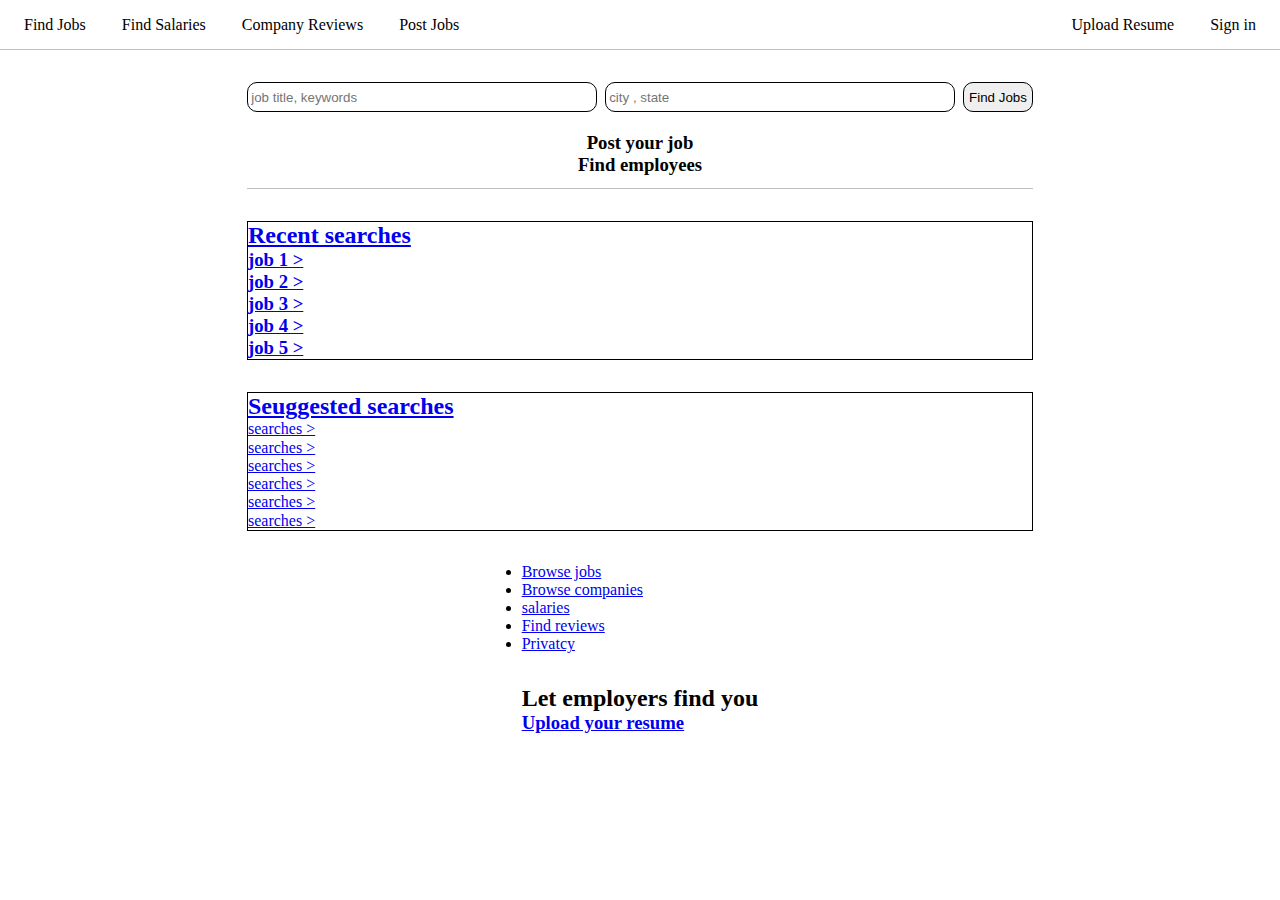
==== index.html @ a6ab8559 "home-page search section finished" ====
<!DOCTYPE html>
<html lang="en">
<head>
    <meta charset="UTF-8">
    <meta http-equiv="X-UA-Compatible" content="IE=edge">
    <meta name="viewport" content="width=device-width, initial-scale=1.0">
    <title>project</title>
    <link rel="stylesheet" href="style.css">
</head>
<body>
    <header>
        <section class="left-header">
            <nav>
                <ul class="left-nav">
                    <li class="left-nav-items"> <a href="#"> Find Jobs</a></li>
                    <li class="left-nav-items"><a href=""> Find Salaries</a> </li>
                    <li class="left-nav-items"> <a href="#">Company Reviews</a></li>
                    <li class="left-nav-items"> <a href="#">Post Jobs</a></li>
                </ul>
            </nav>
        </section>
        <section class="right-header">
            <nav class="right-nav">
                <ul class="right-nav">
                    <li class="upload"><a href="#">Upload Resume</a></li>
                    <li class="sign-in"><a href="#">Sign in</a></li>
                </ul>
            </nav>
        </section>
    </header>
    <main>
        <section class="search-section">
            <div class="search-section__">
            <input class="search-box" type="search" placeholder="job title, keywords">
            <input class="search-box" type="search" placeholder="city , state">
            <button class="search-button">Find Jobs</button>
            </div>
            <span class="post-find">
            <h3><a href="#">Post your job</a></h3>
            <h3><a href="#">Find employees</a></h3>
           </span>
        </section>
        <section class="recent-searches">
            <h2> <a href="#"> Recent searches</a></h2>
            <h3><a href="#">job 1  &gt;</a></h3>
            <h3><a href="#">job 2  &gt;</a></h3>
            <h3><a href="#">job 3  &gt;</a></h3>
            <h3><a href="#">job 4  &gt;</a></h3>
            <h3><a href="#">job 5  &gt;</a></h3>
        </section>
        <section class="suggested-searches">
            <h2> <a href="#"> Seuggested searches</a></h2>
            <div> <a href="#">searches  &gt;</a> </div>
            <div> <a href="#">searches  &gt;</a>  </div>
            <div> <a href="#">searches  &gt;</a>  </div>
            <div> <a href="#">searches  &gt;</a>  </div>
            <div> <a href="#">searches  &gt;</a>  </div>
            <div> <a href="#">searches  &gt;</a>  </div>
        </section>
    </main>    
    <footer>
        <section class="footer-nav">
        <ul>
            <li><a href="#"> Browse jobs</a></li>
            <li><a href="#"> Browse companies</a></li>
            <li><a href="#"> salaries</a></li>
            <li><a href="#"> Find reviews</a></li>
            <li><a href="#"> Privatcy</a></li>
        </ul>
        </section>
        <section class="footer-nav__">
            <h2> Let employers find you </h2>
            <h3> <a href="#">Upload your resume</a></h3>
        </section>
    </footer>
</body>
</html>
---- style.css ----
*{
    margin: 0;
    padding: 0;
    box-sizing: border-box;
}

header{
    display: grid;
    grid-template-columns: 1fr 1fr;
    height: 50px;
    border-bottom: 0.3px solid rgb(190, 190, 190);
    align-content: center; 
}

.left-header{
    display: grid;
    padding: 0.5rem;

}

.left-nav{
    list-style: none;
}

.left-nav a{
    text-decoration: none;  
    color: black;
}

.left-nav-items{
    display: inline;
    margin: 1rem;
}


.right-header{
    display: grid;
    justify-content: end;
    padding: 0.5rem;

}

.right-nav{
    list-style: none;
}

.right-nav a{
    text-decoration: none;  
    color: black;
}

.right-nav li{
    display: inline;
    margin: 1rem;
}


main{
    display: grid;
    grid-template-rows: 1fr 1fr 1fr;
    justify-content: center;
    gap: 2rem;
}

.search-section{
    margin-top: 2rem;
    display: grid;
    border-bottom:  0.3px solid rgb(190, 190, 190);
}

.search-section__{
    display: grid;
    grid-template-columns: 1fr 1fr 70px;
    grid-auto-flow: row;
    justify-content: center;
    gap: 0.5rem;
    
}

.search-box{
    width: 350px;
    height: 30px;
    border: solid 0.3px;
    border-radius: 10px;
    padding: 0.2rem;
    margin-bottom: 0.5rem;
}

.search-button{
    height: 30px;
    border: solid 0.3px;
    border-radius: 10px;
}

.post-find{
    text-align: center;
}

.post-find a{
    text-decoration: none;
    color: black;
}


.recent-searches{
    display: grid;
    border: 1px solid black;
}

.suggested-searches{
    display: grid;
    border: 1px solid black;
}


footer {
    margin-top: 2rem;
    display: grid;
    grid-template-rows: 1fr 1fr;
    justify-content: center;
    gap: 2rem ;
}
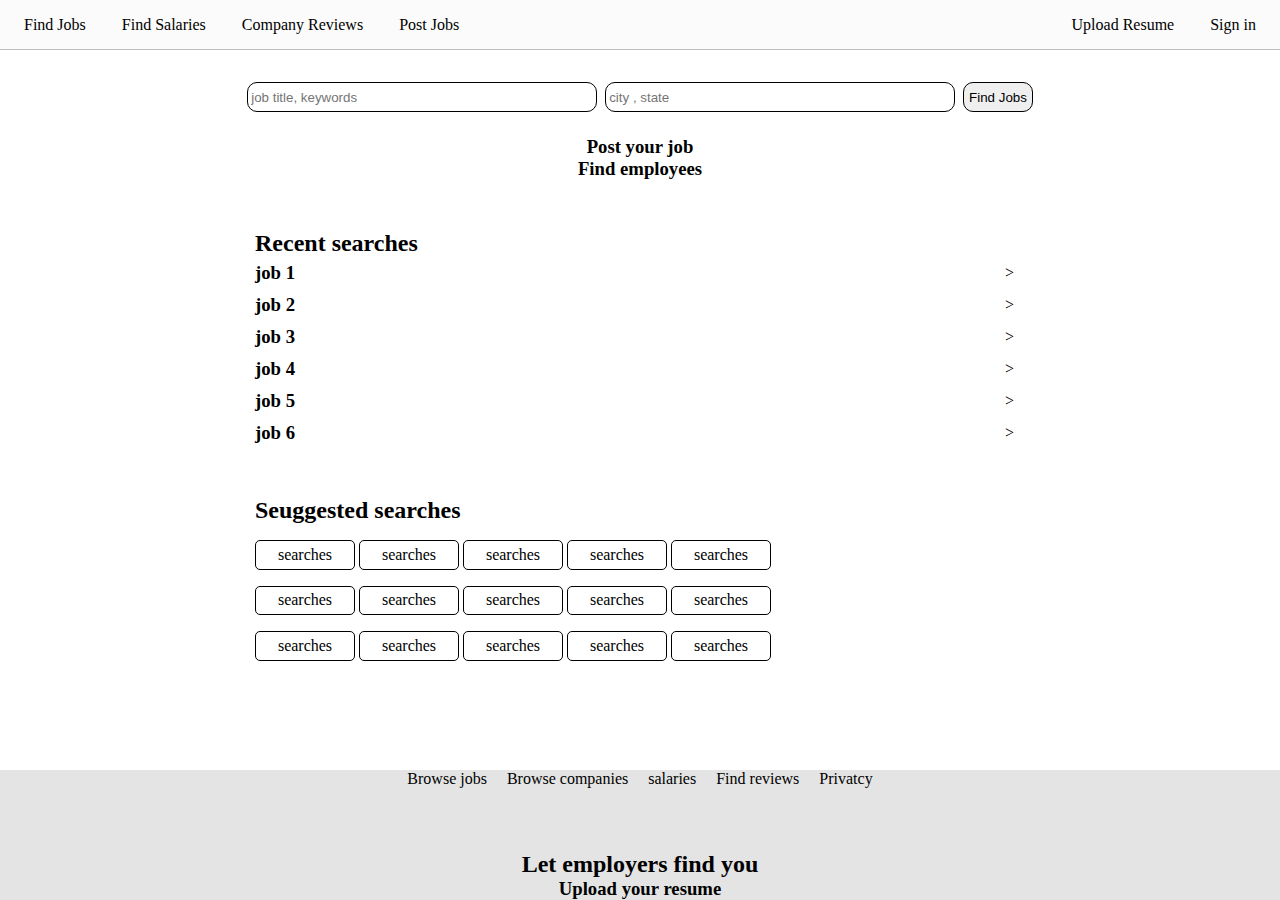
==== commit 6fe7b414: "home-page-template-finished" ====
--- a/index.html
+++ b/index.html
@@ -41,26 +41,48 @@
            </span>
         </section>
         <section class="recent-searches">
-            <h2> <a href="#"> Recent searches</a></h2>
-            <h3><a href="#">job 1  &gt;</a></h3>
-            <h3><a href="#">job 2  &gt;</a></h3>
-            <h3><a href="#">job 3  &gt;</a></h3>
-            <h3><a href="#">job 4  &gt;</a></h3>
-            <h3><a href="#">job 5  &gt;</a></h3>
+            <h2>Recent searches</h2>
+            <a  class="recent-searches-box" href="#"><h3>job 1 </h3>  &gt;</a>
+            <a  class="recent-searches-box" href="#"><h3>job 2 </h3>  &gt;</a>
+            <a  class="recent-searches-box" href="#"><h3>job 3 </h3>  &gt;</a>
+            <a  class="recent-searches-box" href="#"><h3>job 4 </h3>  &gt;</a>
+            <a  class="recent-searches-box" href="#"><h3>job 5 </h3>  &gt;</a>
+            <a  class="recent-searches-box" href="#"><h3>job 6 </h3>  &gt;</a>
         </section>
         <section class="suggested-searches">
-            <h2> <a href="#"> Seuggested searches</a></h2>
-            <div> <a href="#">searches  &gt;</a> </div>
-            <div> <a href="#">searches  &gt;</a>  </div>
-            <div> <a href="#">searches  &gt;</a>  </div>
-            <div> <a href="#">searches  &gt;</a>  </div>
-            <div> <a href="#">searches  &gt;</a>  </div>
-            <div> <a href="#">searches  &gt;</a>  </div>
-        </section>
+            <h2>Seuggested searches</h2>
+            <div class="suggested">
+                <span class="suggested__">
+                   <a class="suggested-box" href="#">searches  </a> 
+                   <a class="suggested-box" href="#">searches  </a>
+                   <a class="suggested-box" href="#">searches  </a>
+                   <a class="suggested-box" href="#">searches  </a>
+                   <a class="suggested-box" href="#">searches  </a>
+                </span>
+            </div>
+            <div class="suggested">
+                <span class="suggested__">
+                   <a class="suggested-box" href="#">searches  </a> 
+                   <a class="suggested-box" href="#">searches  </a>
+                   <a class="suggested-box" href="#">searches  </a>
+                   <a class="suggested-box" href="#">searches  </a>
+                   <a class="suggested-box" href="#">searches  </a>
+                </span>
+            </div>
+            <div class="suggested">
+                <span class="suggested__">
+                   <a class="suggested-box" href="#">searches  </a> 
+                   <a class="suggested-box" href="#">searches  </a>
+                   <a class="suggested-box" href="#">searches  </a>
+                   <a class="suggested-box" href="#">searches  </a>
+                   <a class="suggested-box" href="#">searches  </a>
+                </span>
+            </div>
+            
     </main>    
     <footer>
         <section class="footer-nav">
-        <ul>
+        <ul class="footer-nav-menu">
             <li><a href="#"> Browse jobs</a></li>
             <li><a href="#"> Browse companies</a></li>
             <li><a href="#"> salaries</a></li>
--- a/style.css
+++ b/style.css
@@ -10,6 +10,7 @@
     height: 50px;
     border-bottom: 0.3px solid rgb(190, 190, 190);
     align-content: center; 
+    background-color: rgba(199, 199, 199, 0.068);
 }
 
 .left-header{
@@ -57,7 +58,7 @@
 
 main{
     display: grid;
-    grid-template-rows: 1fr 1fr 1fr;
+    /* grid-template-rows: 1fr 1fr 1fr; */
     justify-content: center;
     gap: 2rem;
 }
@@ -65,7 +66,8 @@
 .search-section{
     margin-top: 2rem;
     display: grid;
-    border-bottom:  0.3px solid rgb(190, 190, 190);
+    grid-template-rows: 1fr 1fr;
+    /* border-bottom:  0.3px solid rgb(190, 190, 190); */
 }
 
 .search-section__{
@@ -74,6 +76,7 @@
     grid-auto-flow: row;
     justify-content: center;
     gap: 0.5rem;
+    margin-bottom: 1rem;
     
 }
 
@@ -104,12 +107,44 @@
 
 .recent-searches{
     display: grid;
-    border: 1px solid black;
+    padding: 0.5rem;
 }
+
+.recent-searches-box{
+    display: grid;
+    grid-template-columns: 1fr 20px;
+    text-decoration: none;
+    color: black;
+    line-height: 2rem;
+}
+
+
 
 .suggested-searches{
     display: grid;
+    padding: 0.5rem;
+    gap: 1rem;
+}
+.suggested{
+    display: grid;
+    grid-template-columns:repeat(4 1fr);
+    
+}
+
+
+.suggested-box{
     border: 1px solid black;
+    display: grid;
+    grid-auto-flow: row;
+    width: 100px;
+    display: inline-block;
+    text-decoration: none;
+    padding: 0.3rem;
+    border-radius: 5px;
+    text-align: center;
+    color: black;
+ 
+
 }
 
 
@@ -119,5 +154,32 @@
     grid-template-rows: 1fr 1fr;
     justify-content: center;
     gap: 2rem ;
+    position: absolute;
+    bottom: 0%;
+    width: 100%; 
+    background-color: rgba(199, 199, 199, 0.486);
 }
 
+
+.footer-nav-menu{
+    list-style: none;
+}
+
+.footer-nav-menu li{
+    display: inline;
+    padding: 0.5rem;
+}
+.footer-nav-menu a{
+    text-decoration: none;
+    color: black;
+}
+
+
+.footer-nav__{
+    text-align: center;
+}
+
+.footer-nav__ a{
+    color: black;
+    text-decoration: none;
+}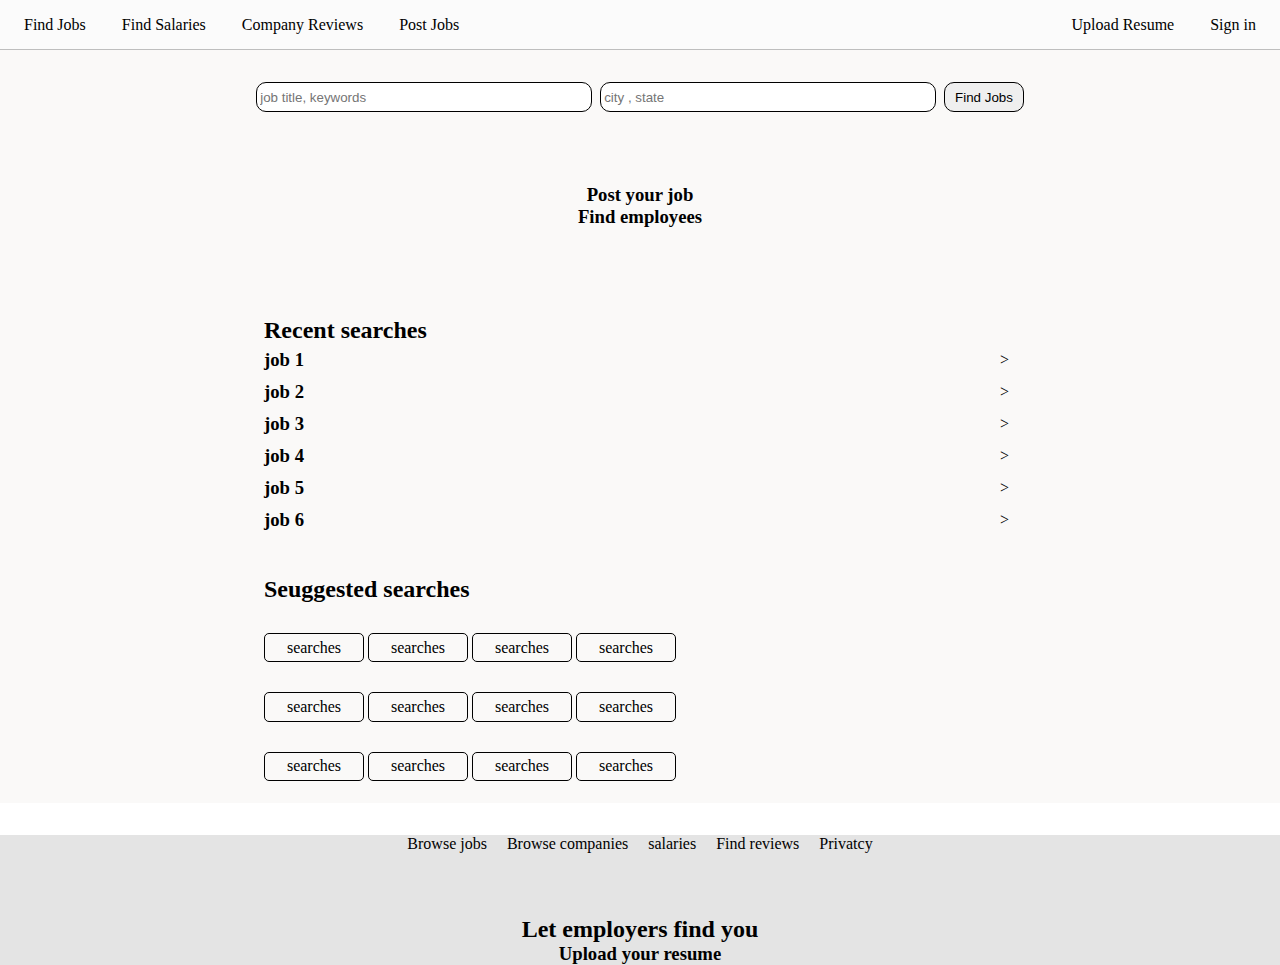
==== commit 914747a9: "bug fixed" ====
--- a/index.html
+++ b/index.html
@@ -22,8 +22,8 @@
         <section class="right-header">
             <nav class="right-nav">
                 <ul class="right-nav">
-                    <li class="upload"><a href="#">Upload Resume</a></li>
-                    <li class="sign-in"><a href="#">Sign in</a></li>
+                    <li class="upload"><a href="/pages/uploadcv.html">Upload Resume</a></li>
+                    <li class="sign-in"><a href="/pages/signin.html">Sign in</a></li>
                 </ul>
             </nav>
         </section>
@@ -57,7 +57,6 @@
                    <a class="suggested-box" href="#">searches  </a>
                    <a class="suggested-box" href="#">searches  </a>
                    <a class="suggested-box" href="#">searches  </a>
-                   <a class="suggested-box" href="#">searches  </a>
                 </span>
             </div>
             <div class="suggested">
@@ -66,13 +65,11 @@
                    <a class="suggested-box" href="#">searches  </a>
                    <a class="suggested-box" href="#">searches  </a>
                    <a class="suggested-box" href="#">searches  </a>
-                   <a class="suggested-box" href="#">searches  </a>
                 </span>
             </div>
             <div class="suggested">
                 <span class="suggested__">
                    <a class="suggested-box" href="#">searches  </a> 
-                   <a class="suggested-box" href="#">searches  </a>
                    <a class="suggested-box" href="#">searches  </a>
                    <a class="suggested-box" href="#">searches  </a>
                    <a class="suggested-box" href="#">searches  </a>
@@ -92,7 +89,7 @@
         </section>
         <section class="footer-nav__">
             <h2> Let employers find you </h2>
-            <h3> <a href="#">Upload your resume</a></h3>
+            <h3> <a href="/pages/uploadcv.html">Upload your resume</a></h3>
         </section>
     </footer>
 </body>
--- a/style.css
+++ b/style.css
@@ -58,21 +58,22 @@
 
 main{
     display: grid;
-    /* grid-template-rows: 1fr 1fr 1fr; */
-    justify-content: center;
-    gap: 2rem;
+    grid-template-rows: 1fr 1fr 1fr;
+    justify-content: center;
+    gap: 1.5rem;
+    background-color: #faf9f8;
 }
 
 .search-section{
     margin-top: 2rem;
     display: grid;
     grid-template-rows: 1fr 1fr;
-    /* border-bottom:  0.3px solid rgb(190, 190, 190); */
+    width: 60vw;
 }
 
 .search-section__{
     display: grid;
-    grid-template-columns: 1fr 1fr 70px;
+    grid-template-columns: 1fr 1fr 5rem;
     grid-auto-flow: row;
     justify-content: center;
     gap: 0.5rem;
@@ -81,7 +82,6 @@
 }
 
 .search-box{
-    width: 350px;
     height: 30px;
     border: solid 0.3px;
     border-radius: 10px;
@@ -107,12 +107,13 @@
 
 .recent-searches{
     display: grid;
+    grid-template-rows: 1fr ;
     padding: 0.5rem;
 }
 
 .recent-searches-box{
     display: grid;
-    grid-template-columns: 1fr 20px;
+    grid-template-columns: 1fr 1rem;
     text-decoration: none;
     color: black;
     line-height: 2rem;
@@ -127,12 +128,14 @@
 }
 .suggested{
     display: grid;
-    grid-template-columns:repeat(4 1fr);
+    grid-template-columns:1fr;
     
 }
 
 
 .suggested-box{
+    display: grid;
+    grid-auto-flow: row;
     border: 1px solid black;
     display: grid;
     grid-auto-flow: row;
@@ -154,9 +157,7 @@
     grid-template-rows: 1fr 1fr;
     justify-content: center;
     gap: 2rem ;
-    position: absolute;
     bottom: 0%;
-    width: 100%; 
     background-color: rgba(199, 199, 199, 0.486);
 }
 
@@ -182,4 +183,88 @@
 .footer-nav__ a{
     color: black;
     text-decoration: none;
+}
+
+
+
+
+.Sign-in-body{
+    margin: 200px;
+    display: grid;
+    grid-column: 1fr;
+    justify-content: center;
+}
+
+.sign-in-form{
+    display: grid;
+    justify-content: center;
+    align-items: center;
+    border: 0.3px solid black;
+    padding: 0.5rem;
+    margin: 0.8rem;
+    gap: 0.5rem;
+}
+
+.logo{
+    text-align: center;
+}
+
+.logo a{
+    text-decoration: none;
+    color: black;
+}
+
+.signin-logo a{
+    text-decoration: none;
+    color: black;
+}
+
+.signin__{
+    text-align: center;
+}
+.signin__ a{
+    text-decoration: none;
+    color: black;
+}
+
+.upload-cv-body{
+    display: grid;
+    justify-content: center;
+    margin: 100px;
+}
+
+.crete-account{
+    text-align: center;
+}
+
+.crete-account a{ 
+    text-decoration: none;
+    color: black;}
+
+.textarea{
+    resize:none
+}
+.sign-in-form h2{
+    font-weight: 300;
+}
+
+.sign-up-button{
+    margin-top: 1rem;
+    width: 100%;
+    height: 25px;
+    border-radius: 5px;
+    border: 0.3px solid black;
+}
+
+.sign-in-button{
+    margin-top: 1rem;
+    width: 100%;
+    height: 25px;
+    border-radius: 5px;
+    border: 0.3px solid black;
+}
+
+
+@media screen and (max-width: 500px) {
+
 }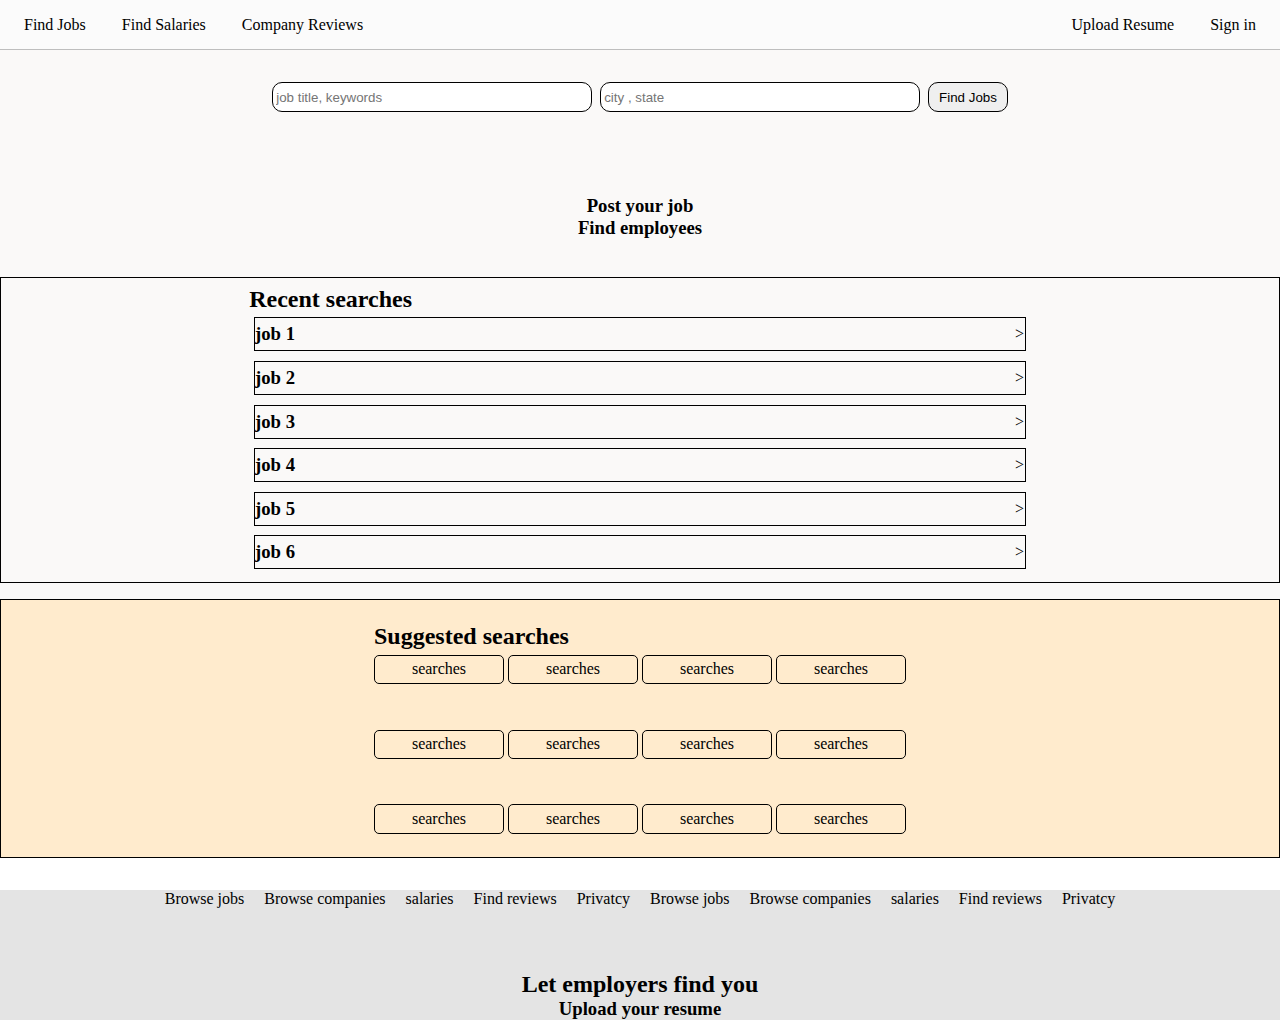
==== commit 02328f7a: "compay reviews  page css finished" ====
--- a/index.html
+++ b/index.html
@@ -13,9 +13,8 @@
             <nav>
                 <ul class="left-nav">
                     <li class="left-nav-items"> <a href="#"> Find Jobs</a></li>
-                    <li class="left-nav-items"><a href=""> Find Salaries</a> </li>
-                    <li class="left-nav-items"> <a href="#">Company Reviews</a></li>
-                    <li class="left-nav-items"> <a href="#">Post Jobs</a></li>
+                    <li class="left-nav-items"><a href="#"> Find Salaries</a> </li>
+                    <li class="left-nav-items"> <a href="/pages/companyreviews.html">Company Reviews</a></li>
                 </ul>
             </nav>
         </section>
@@ -41,17 +40,20 @@
            </span>
         </section>
         <section class="recent-searches">
-            <h2>Recent searches</h2>
+            
+            <div class="recent-searches__">
+                <h2>Recent searches</h2>
             <a  class="recent-searches-box" href="#"><h3>job 1 </h3>  &gt;</a>
             <a  class="recent-searches-box" href="#"><h3>job 2 </h3>  &gt;</a>
             <a  class="recent-searches-box" href="#"><h3>job 3 </h3>  &gt;</a>
             <a  class="recent-searches-box" href="#"><h3>job 4 </h3>  &gt;</a>
             <a  class="recent-searches-box" href="#"><h3>job 5 </h3>  &gt;</a>
             <a  class="recent-searches-box" href="#"><h3>job 6 </h3>  &gt;</a>
+            </div>
         </section>
         <section class="suggested-searches">
-            <h2>Seuggested searches</h2>
             <div class="suggested">
+                <h2>Suggested searches</h2>
                 <span class="suggested__">
                    <a class="suggested-box" href="#">searches  </a> 
                    <a class="suggested-box" href="#">searches  </a>
@@ -75,11 +77,16 @@
                    <a class="suggested-box" href="#">searches  </a>
                 </span>
             </div>
-            
+        </section>
     </main>    
     <footer>
         <section class="footer-nav">
         <ul class="footer-nav-menu">
+            <li><a href="#"> Browse jobs</a></li>
+            <li><a href="#"> Browse companies</a></li>
+            <li><a href="#"> salaries</a></li>
+            <li><a href="#"> Find reviews</a></li>
+            <li><a href="#"> Privatcy</a></li>
             <li><a href="#"> Browse jobs</a></li>
             <li><a href="#"> Browse companies</a></li>
             <li><a href="#"> salaries</a></li>
--- a/style.css
+++ b/style.css
@@ -60,33 +60,37 @@
     display: grid;
     grid-template-rows: 1fr 1fr 1fr;
     justify-content: center;
-    gap: 1.5rem;
+    gap: 1rem;
     background-color: #faf9f8;
 }
 
 .search-section{
     margin-top: 2rem;
     display: grid;
+    justify-content: center;
     grid-template-rows: 1fr 1fr;
-    width: 60vw;
+    width: 100vw;
 }
 
 .search-section__{
     display: grid;
     grid-template-columns: 1fr 1fr 5rem;
     grid-auto-flow: row;
-    justify-content: center;
     gap: 0.5rem;
-    margin-bottom: 1rem;
+    /* margin-bottom: 1rem; */
     
 }
 
+
+
 .search-box{
+    display: grid;
+    width: 25vw;
     height: 30px;
     border: solid 0.3px;
     border-radius: 10px;
     padding: 0.2rem;
-    margin-bottom: 0.5rem;
+    /* margin-bottom: 0.5rem; */
 }
 
 .search-button{
@@ -104,32 +108,64 @@
     color: black;
 }
 
-
 .recent-searches{
     display: grid;
+    justify-content: center;
+    border: 1px solid black;
+    width: 100vw;
+    margin-top: -3rem;
+    /* background-color: blue; */
+    
+}
+.recent-searches__{
+    display: grid;
     grid-template-rows: 1fr ;
-    padding: 0.5rem;
+    padding: 0.5rem;   
 }
 
 .recent-searches-box{
     display: grid;
-    grid-template-columns: 1fr 1rem;
+    grid-template-columns: 1fr 10px;
+    gap: 45rem;
     text-decoration: none;
     color: black;
     line-height: 2rem;
-}
-
+    border: 1px solid   black;
+    margin: 0.3rem;
+}
+
+
+@media screen and (max-width: 800px ){
+    .recent-searches-box{
+        display: grid;
+        grid-template-columns: 1fr 10px;
+        gap: 20rem;
+        text-decoration: none;
+        color: black;
+        line-height: 2rem;
+        border: 1px solid   black;
+        margin: 0.3rem;
+    }    
+}
 
 
 .suggested-searches{
     display: grid;
-    padding: 0.5rem;
-    gap: 1rem;
-}
+    justify-content: center;
+    background-color: blanchedalmond;
+    border: 1px solid black;
+
+    /* padding: 0.5rem; */
+    /* gap: 2rem; */
+    /* background-color: blue; */
+}
+
 .suggested{
     display: grid;
+    gap: 0.3rem;
+    align-content: center;
+    /* border: 1px solid black; */
     grid-template-columns:1fr;
-    
 }
 
 
@@ -137,9 +173,8 @@
     display: grid;
     grid-auto-flow: row;
     border: 1px solid black;
-    display: grid;
-    grid-auto-flow: row;
-    width: 100px;
+    width: 130px;
+    align-content: center;
     display: inline-block;
     text-decoration: none;
     padding: 0.3rem;
@@ -265,6 +300,63 @@
 }
 
 
-@media screen and (max-width: 500px) {
-
-}+
+.reviews__ a{
+    text-decoration: none;
+    color: black;
+}
+
+.reviews__{
+    display: grid;
+    grid-template-rows: 1fr 1fr;
+    text-align: center;
+    margin-bottom: 2rem;
+}
+
+
+.company-sectoin{
+    display: grid;
+    grid-template-columns: repeat(3, 1fr);
+    gap: 0.5rem;
+    padding: 1rem;
+    height: 25rem;
+    margin-top: -4rem;
+    
+}
+
+.title__{
+    display: grid;
+    justify-content: center;
+    margin-top: -5rem;
+}
+
+
+.company-content{
+    border: 0.3px solid black;
+    display: grid;
+}
+
+.company-content__{
+    display: grid;
+    grid-template-columns: 40px 1fr;
+}
+
+.popular-companies{
+    display: grid;
+    border: 0.3px solid black;
+
+}
+
+.popular-companies__{
+    display: grid;
+    grid-template-columns: repeat(2, 1fr);
+    list-style: none;
+    justify-items: center;
+    color: rgb(102, 102, 102);
+}
+
+
+.popular-companies__ a{
+    color: rgb(102, 102, 102);
+    text-decoration: none;
+}
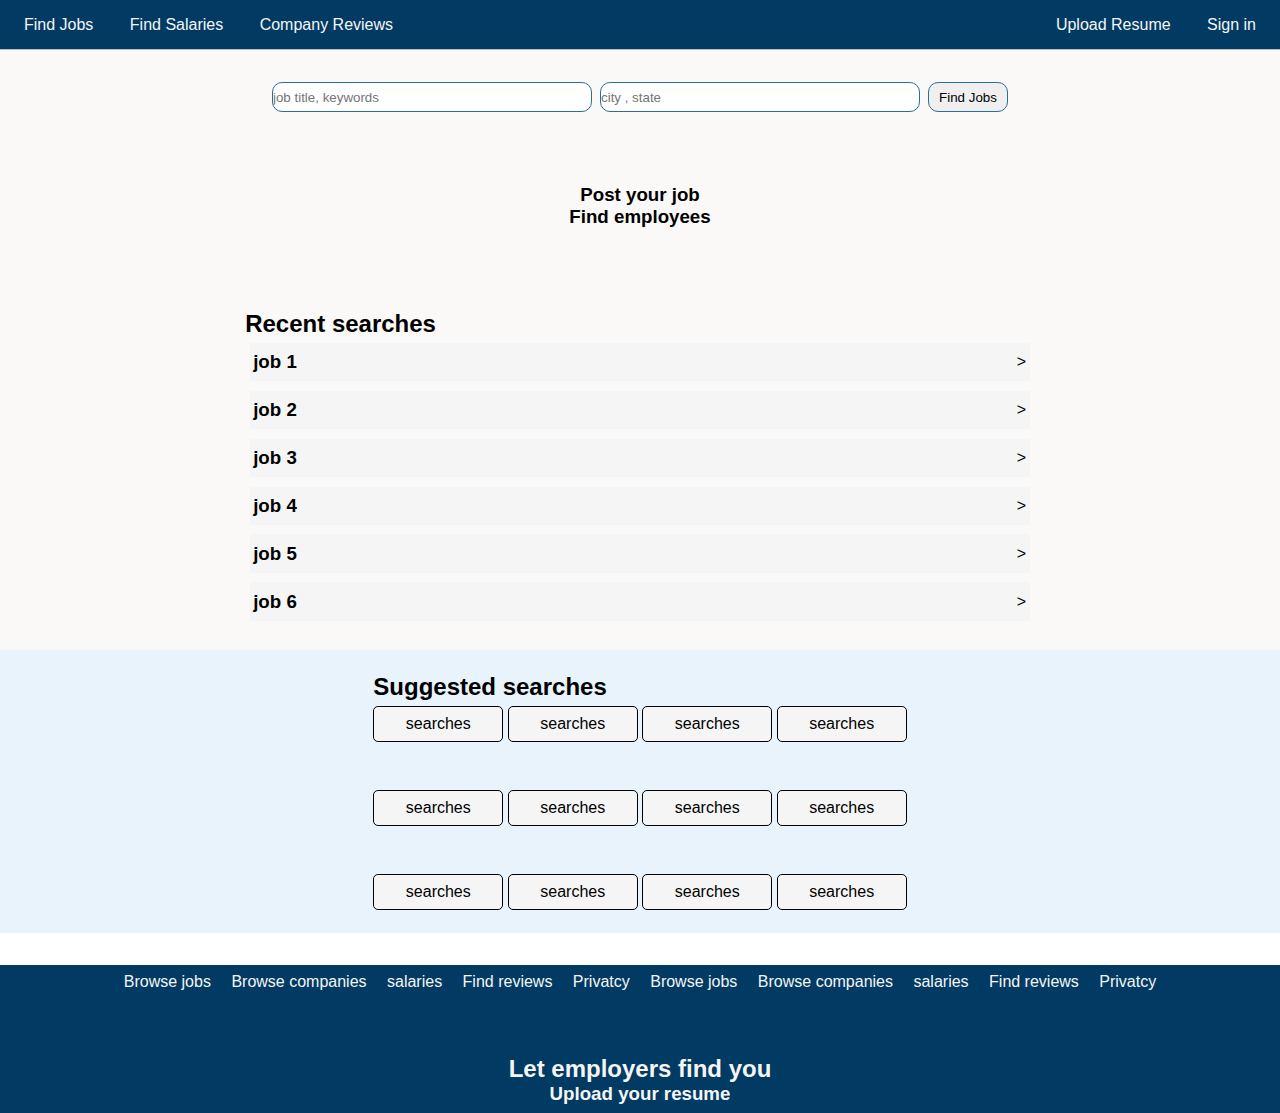
==== commit d46a9b15: "finished" ====
--- a/index.html
+++ b/index.html
@@ -13,8 +13,9 @@
             <nav>
                 <ul class="left-nav">
                     <li class="left-nav-items"> <a href="#"> Find Jobs</a></li>
-                    <li class="left-nav-items"><a href="#"> Find Salaries</a> </li>
+                    <li class="left-nav-items"><a href="/pages/slaries.html"> Find Salaries</a> </li>
                     <li class="left-nav-items"> <a href="/pages/companyreviews.html">Company Reviews</a></li>
+                    <li class="header-logo"><a href="#"><h1> LOGO</h1></a></li>
                 </ul>
             </nav>
         </section>
--- a/style.css
+++ b/style.css
@@ -10,7 +10,11 @@
     height: 50px;
     border-bottom: 0.3px solid rgb(190, 190, 190);
     align-content: center; 
-    background-color: rgba(199, 199, 199, 0.068);
+    background-color: #013a63;
+}
+
+body{
+    font-family: sans-serif;
 }
 
 .left-header{
@@ -20,12 +24,13 @@
 }
 
 .left-nav{
+
     list-style: none;
 }
 
 .left-nav a{
     text-decoration: none;  
-    color: black;
+    color: whitesmoke;;
 }
 
 .left-nav-items{
@@ -47,7 +52,7 @@
 
 .right-nav a{
     text-decoration: none;  
-    color: black;
+    color: whitesmoke;
 }
 
 .right-nav li{
@@ -87,19 +92,18 @@
     display: grid;
     width: 25vw;
     height: 30px;
-    border: solid 0.3px;
     border-radius: 10px;
-    padding: 0.2rem;
-    /* margin-bottom: 0.5rem; */
+    border: solid 0.1px #2a6f97
 }
 
 .search-button{
     height: 30px;
-    border: solid 0.3px;
+    border: solid 0.1px #2a6f97;
     border-radius: 10px;
 }
 
 .post-find{
+    margin-top: -1.5rem;
     text-align: center;
 }
 
@@ -111,16 +115,16 @@
 .recent-searches{
     display: grid;
     justify-content: center;
-    border: 1px solid black;
     width: 100vw;
     margin-top: -3rem;
-    /* background-color: blue; */
+    /* background-color: #3f37c9; */
     
 }
 .recent-searches__{
     display: grid;
     grid-template-rows: 1fr ;
     padding: 0.5rem;   
+    color: black;
 }
 
 .recent-searches-box{
@@ -130,10 +134,14 @@
     text-decoration: none;
     color: black;
     line-height: 2rem;
-    border: 1px solid   black;
     margin: 0.3rem;
-}
-
+    padding: 0.2rem;
+    background-color: whitesmoke;
+}
+
+.recent-searches-box:hover{
+    transform: scale(1.1);
+}
 
 @media screen and (max-width: 800px ){
     .recent-searches-box{
@@ -145,27 +153,36 @@
         line-height: 2rem;
         border: 1px solid   black;
         margin: 0.3rem;
-    }    
+    }  
+    
+}
+
+@media screen and (max-width: 400px ){
+    .recent-searches-box{
+        display: grid;
+        grid-template-columns: 1fr auto;
+        gap: 20rem;
+        text-decoration: none;
+        color: black;
+        border: 1px solid   black;
+        margin: 0.3rem;
+        display: inline;
+    }  
+    
 }
 
 
 .suggested-searches{
     display: grid;
     justify-content: center;
-    background-color: blanchedalmond;
-    border: 1px solid black;
-
-    /* padding: 0.5rem; */
-    /* gap: 2rem; */
-    /* background-color: blue; */
+    background-color: #e8f3fc;
 }
 
 .suggested{
     display: grid;
     gap: 0.3rem;
     align-content: center;
-    /* border: 1px solid black; */
-    grid-template-columns:1fr;
+    /* grid-template-columns:1fr; */
 }
 
 
@@ -177,14 +194,16 @@
     align-content: center;
     display: inline-block;
     text-decoration: none;
-    padding: 0.3rem;
+    padding: 0.5rem;
     border-radius: 5px;
     text-align: center;
     color: black;
- 
-
-}
-
+    background-color: whitesmoke;
+}
+
+.suggested-box:hover{
+    transform: scale(1.1);
+}
 
 footer {
     margin-top: 2rem;
@@ -193,7 +212,8 @@
     justify-content: center;
     gap: 2rem ;
     bottom: 0%;
-    background-color: rgba(199, 199, 199, 0.486);
+    background-color: #013a63;
+    padding: 0.5rem;
 }
 
 
@@ -207,16 +227,17 @@
 }
 .footer-nav-menu a{
     text-decoration: none;
-    color: black;
+    color: whitesmoke;;
 }
 
 
 .footer-nav__{
+    color: whitesmoke;
     text-align: center;
 }
 
 .footer-nav__ a{
-    color: black;
+    color: whitesmoke;
     text-decoration: none;
 }
 
@@ -234,10 +255,12 @@
     display: grid;
     justify-content: center;
     align-items: center;
-    border: 0.3px solid black;
+    border: 0.3px solid 013a63;
     padding: 0.5rem;
     margin: 0.8rem;
     gap: 0.5rem;
+    box-shadow: #013a63 10px 10px 20px 3px,
+    #c9e2f7 -15px -15px 20px -10px
 }
 
 .logo{
@@ -265,7 +288,7 @@
 .upload-cv-body{
     display: grid;
     justify-content: center;
-    margin: 100px;
+    margin: 10px;
 }
 
 .crete-account{
@@ -274,10 +297,54 @@
 
 .crete-account a{ 
     text-decoration: none;
-    color: black;}
+    color: black;
+}
 
 .textarea{
-    resize:none
+    resize:none;
+    border: 0.3px solid blue;
+    border-radius: 4px;
+}
+.name__{
+    width: 15rem;
+    height: 1.5rem;
+    border: 0.3px solid blue;
+    border-radius: 4px;
+}
+.last-name{
+    width: 15rem;
+    height: 1.5rem;
+    border: 0.3px solid blue; 
+    border-radius: 4px;
+}
+
+.birthday-month{
+    width: 15rem;
+    height: 1.5rem;
+    border: 0.3px solid blue;  
+    border-radius: 4px;
+    border-radius: 4px;
+}
+
+.birthday-year{
+    width: 15rem;
+    height: 1.5rem;
+    border: 0.3px solid blue;  
+    border-radius: 4px;
+}
+
+.email{
+    width: 15rem;
+    height: 1.5rem;
+    border: 0.3px solid blue; 
+    border-radius: 4px;
+}
+
+.password{
+    width: 15rem;
+    height: 1.5rem;
+    border: 0.3px solid blue;
+    border-radius: 4px;
 }
 .sign-in-form h2{
     font-weight: 300;
@@ -289,6 +356,7 @@
     height: 25px;
     border-radius: 5px;
     border: 0.3px solid black;
+    background: linear-gradient(217deg, #013a63 ,#c9e2f7 )
 }
 
 .sign-in-button{
@@ -316,12 +384,14 @@
 
 .company-sectoin{
     display: grid;
-    grid-template-columns: repeat(3, 1fr);
+    grid-template-columns: repeat(auto-fit, minmax(400px, 1fr));
+    /* grid-template-columns: repeat(3, 1fr); */
     gap: 0.5rem;
     padding: 1rem;
     height: 25rem;
     margin-top: -4rem;
-    
+    background-color: #e8f3fc;    
+    margin-bottom: 1rem;
 }
 
 .title__{
@@ -332,19 +402,24 @@
 
 
 .company-content{
-    border: 0.3px solid black;
-    display: grid;
-}
+    display: grid;
+    border: 0.3px solid blue;
+    background-color: whitesmoke;
+}
+
+.about-company a{
+    text-decoration: none;
+    color: black;
+}
+
 
 .company-content__{
     display: grid;
-    grid-template-columns: 40px 1fr;
+    grid-template-columns: 50px 1fr;
 }
 
 .popular-companies{
     display: grid;
-    border: 0.3px solid black;
-
 }
 
 .popular-companies__{
@@ -353,6 +428,7 @@
     list-style: none;
     justify-items: center;
     color: rgb(102, 102, 102);
+    background-color: #e8f3fc;    
 }
 
 
@@ -360,3 +436,137 @@
     color: rgb(102, 102, 102);
     text-decoration: none;
 }
+
+
+
+.salaries-main{
+    display: grid;
+    grid-template-columns: 1fr 1fr;
+    border-bottom: solid 0.3px #2a6f97;
+    padding: 1rem;
+    background-color: #e8f3fc;
+}
+
+.salaries-main__{
+    display: grid;
+
+}
+
+.salaries-info{
+    color: rgba(0, 0, 0, 0.699);
+    margin: 0.2rem;
+}
+
+.search-area__{
+    margin: 0.2rem;
+    height: 1.5rem ;
+    width: 15rem;
+    border-radius: 5px;
+    border: 0.3px solid blue;
+}
+
+.main-search-btn{
+    height: 1.5rem ;
+    border-radius: 5px; 
+    border: 0.3px solid blue; 
+}
+
+.salaries-svg{
+    display: grid;
+    height: 20vh;
+    width: 50vw;
+}
+
+
+.top-paying-jobs{
+    display: grid;
+    grid-template-rows: 1fr 1fr;
+    padding: 1rem;
+    line-height: 2rem;
+}
+
+.top-paying{
+    display: grid;
+    grid-template-columns: repeat(auto-fit, minmax(300px, 1fr));
+    height: 4vh;
+    border-radius: 5%;
+}
+
+
+.company-grid{
+    display: grid;
+    grid-template-columns: repeat(auto-fit, minmax(400px, 1fr));
+    /* grid-template-columns: repeat(4, 1fr); */
+    grid-auto-flow: row;
+    gap: 0.5rem;
+    margin-top: -9rem;
+    justify-items: center;
+}
+/* grid-template-columns: repeat(4, 1fr); */
+
+
+.company-grid__{
+    display: grid;
+    grid-template-rows: 1fr 1fr;
+    border: 0.3px solid blue; 
+    /* width: 15vw; */
+    background-color: whitesmoke;
+}
+
+.company-grid__:hover{
+    transform: scale(1.1);
+}
+
+
+.company-grid__ a{
+    text-decoration: none;
+    color: black;
+}
+
+.company-grid-second-section{
+    display: grid;
+    display: inline-block;
+    margin-top: 0.2rem;
+}
+
+
+.top-careers{
+    display: grid;
+    grid-template-rows: 1fr, 1fr;
+}
+
+.top-careers__{
+    display: grid;
+    justify-content: center;
+}
+
+.popular-careers{
+    display: grid;
+    grid-template-columns: repeat(4, 1fr);
+    list-style: none;
+    justify-items: center;
+    background-color: #e8f3fc;
+}
+
+.popular-careers a{
+    text-decoration: none;
+    color: rgba(0, 0, 0, 0.884);
+}
+
+.header-logo{
+    display: none;
+}
+
+@media screen and (max-width: 800px) {
+    .left-nav-items{
+        display: none;
+    }
+    .header-logo{
+        display: inline-block;
+    }
+    
+}
+
+
+
+
